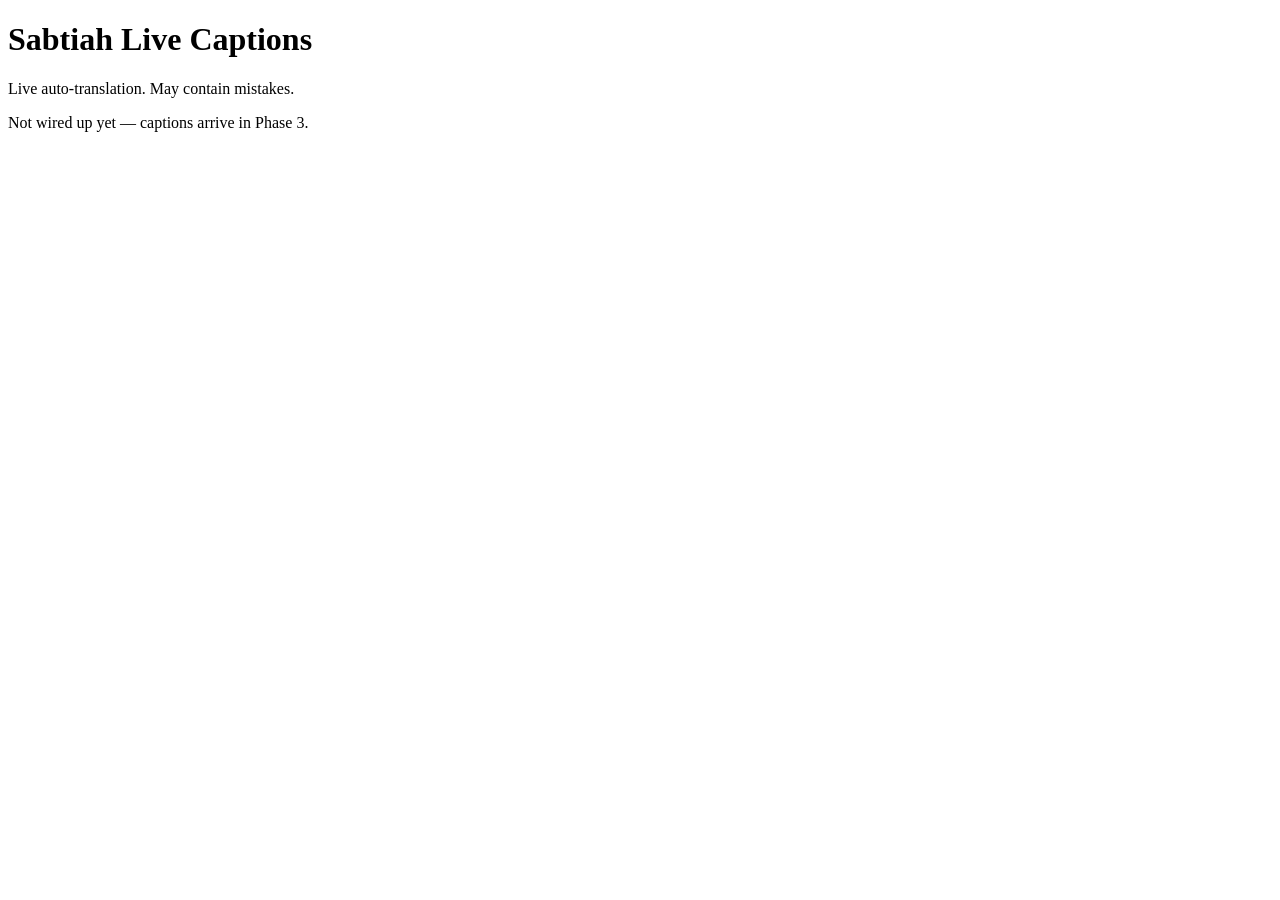
==== web/index.html @ 43fef928 "Phase 0: project skeleton Repo layout from BUILD_SPEC.md section 5, FastAPI app serving the audience" ====
<!doctype html>
<html lang="en">
<head>
  <meta charset="utf-8">
  <meta name="viewport" content="width=device-width, initial-scale=1">
  <title>Sabtiah Live Captions</title>
  <link rel="stylesheet" href="/static/style.css">
</head>
<body>
  <header>
    <h1>Sabtiah Live Captions</h1>
    <p class="disclaimer">Live auto-translation. May contain mistakes.</p>
  </header>
  <main id="captions">
    <p class="status">Not wired up yet — captions arrive in Phase 3.</p>
  </main>
</body>
</html>
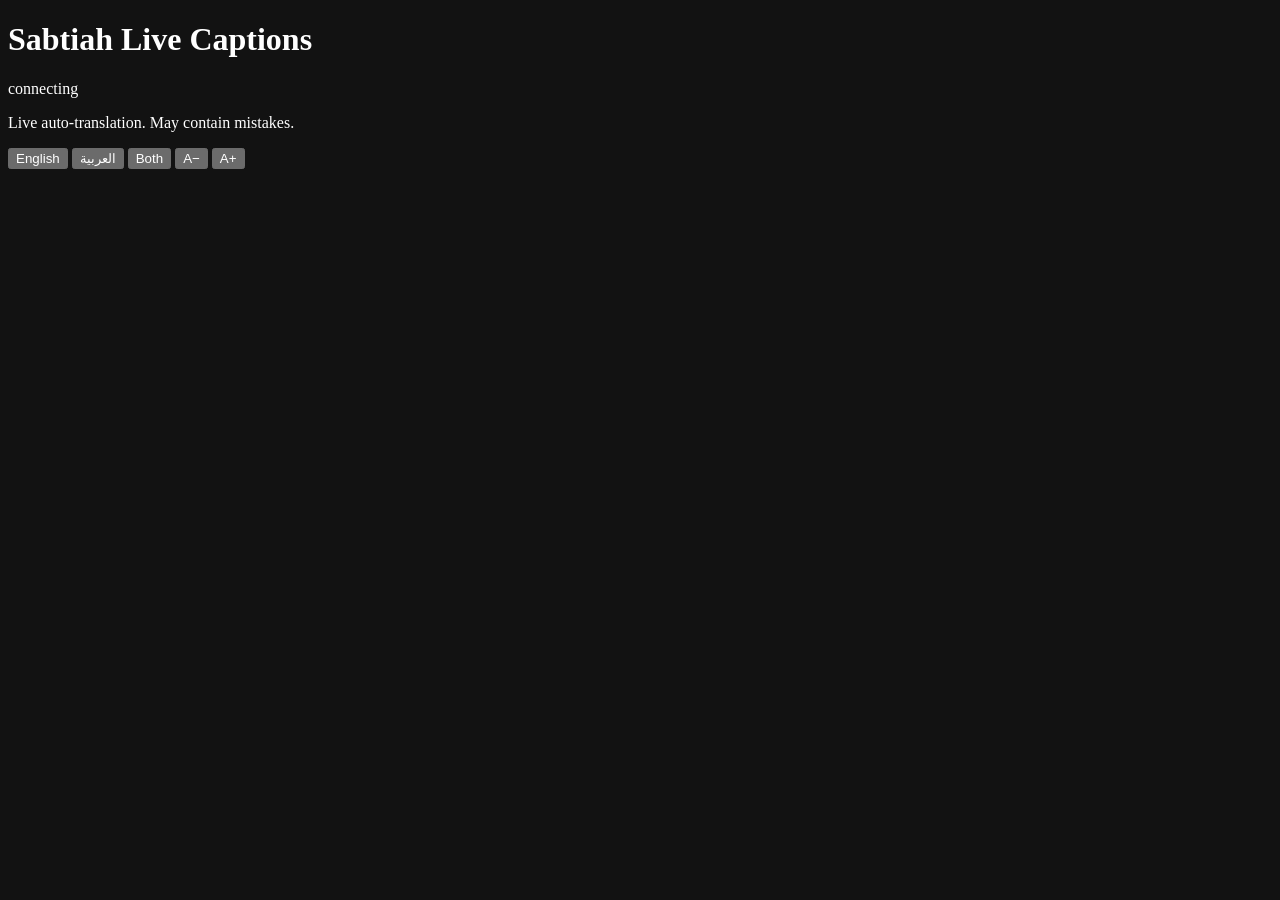
==== commit e425b868: "Phase 3: server, broadcast hub, audience/screen/operator pages All three pages driven entirely by Fa" ====
--- a/web/index.html
+++ b/web/index.html
@@ -2,17 +2,46 @@
 <html lang="en">
 <head>
   <meta charset="utf-8">
-  <meta name="viewport" content="width=device-width, initial-scale=1">
+  <meta name="viewport" content="width=device-width, initial-scale=1, viewport-fit=cover">
+  <meta name="color-scheme" content="dark">
+  <meta name="robots" content="noindex">
   <title>Sabtiah Live Captions</title>
+  <link rel="preconnect" href="https://fonts.googleapis.com">
+  <link rel="preconnect" href="https://fonts.gstatic.com" crossorigin>
+  <!-- `display=swap`, so a slow venue network delays the Arabic typeface but
+       never the captions: the system fallback paints immediately. -->
+  <link rel="stylesheet"
+        href="https://fonts.googleapis.com/css2?family=IBM+Plex+Sans+Arabic:wght@400;500&display=swap">
   <link rel="stylesheet" href="/static/style.css">
 </head>
-<body>
+<body data-page="audience">
   <header>
-    <h1>Sabtiah Live Captions</h1>
-    <p class="disclaimer">Live auto-translation. May contain mistakes.</p>
+    <div class="title-row">
+      <h1>Sabtiah Live Captions</h1>
+      <span id="state" class="connecting">connecting</span>
+    </div>
+    <p class="disclaimer" id="disclaimer">Live auto-translation. May contain mistakes.</p>
+    <div class="controls">
+      <button type="button" id="view-en" data-view="en" aria-pressed="false">English</button>
+      <button type="button" id="view-ar" data-view="ar" aria-pressed="false" lang="ar">العربية</button>
+      <button type="button" id="view-both" data-view="both" aria-pressed="false">Both</button>
+      <span class="sizer">
+        <button type="button" id="smaller" aria-label="Smaller text">A&minus;</button>
+        <button type="button" id="bigger" aria-label="Larger text">A+</button>
+      </span>
+    </div>
   </header>
-  <main id="captions">
-    <p class="status">Not wired up yet — captions arrive in Phase 3.</p>
+
+  <main id="streams">
+    <!-- One scroll container per language. Both are present in the DOM at all
+         times and only hidden, so switching view keeps each one's scroll
+         position and no caption has to be re-applied. -->
+    <section class="stream" id="stream-en" dir="ltr" lang="en" hidden></section>
+    <section class="stream" id="stream-ar" dir="rtl" lang="ar" hidden></section>
   </main>
+
+  <button type="button" id="jump" hidden>Jump to live</button>
+
+  <script src="/static/app.js"></script>
 </body>
 </html>
